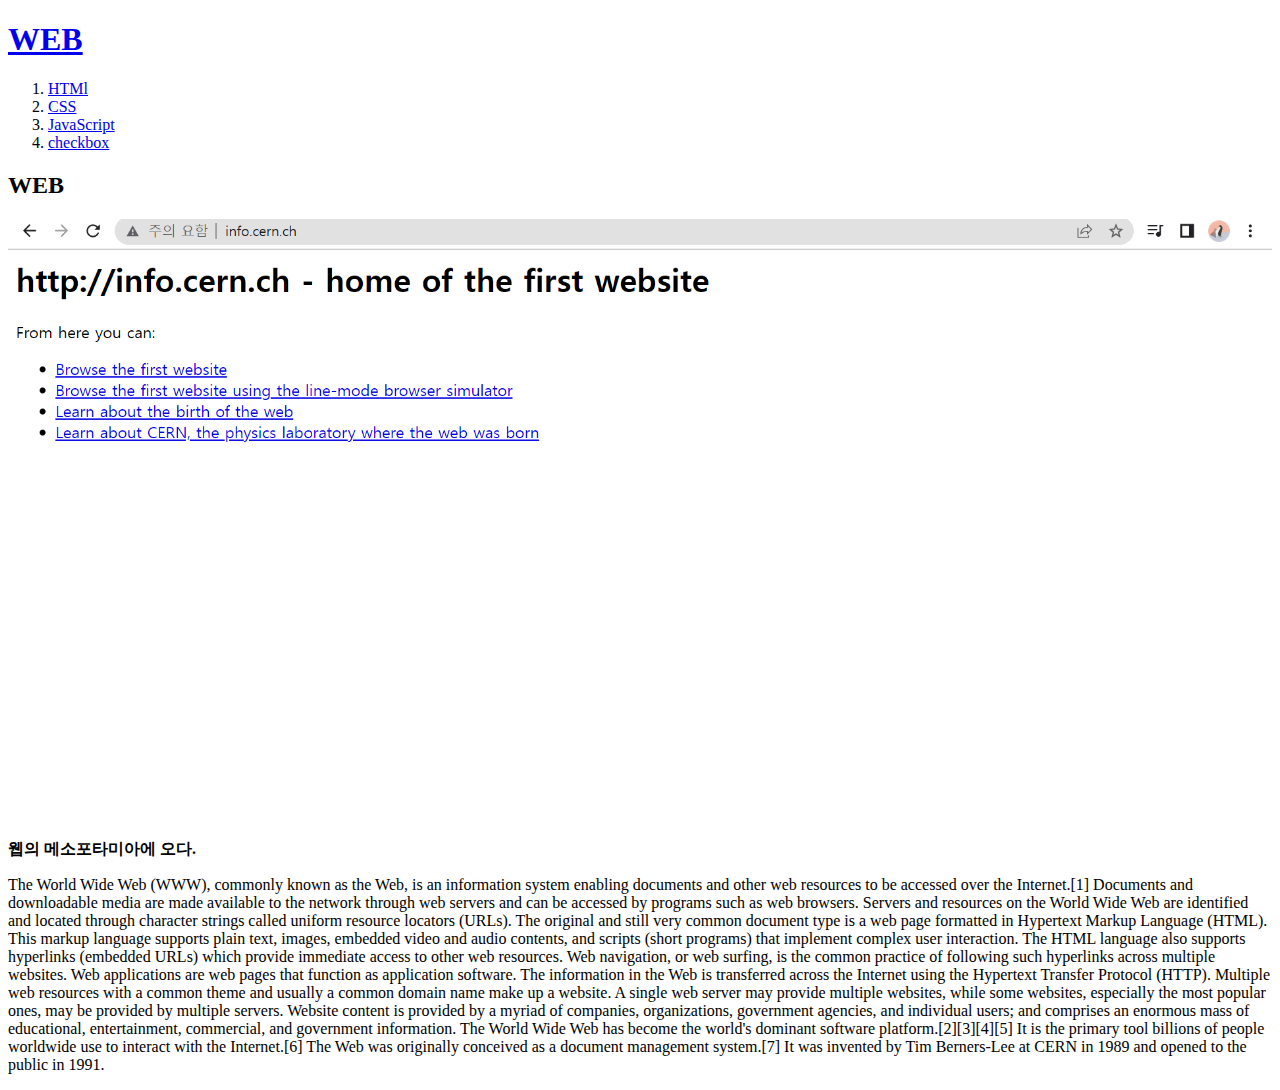
==== index.html @ 4e86e1a7 "웹사이트 수정!!" ====
<!doctype html>
<html>
<head>
  <title>WEB1 - Welcome</title>
  <meta charset="utf-8">
  <!-- Google tag (gtag.js) -->
  <script async src="https://www.googletagmanager.com/gtag/js?id=G-FM80GT6QJ9"></script>
  <script>
    window.dataLayer = window.dataLayer || [];
    function gtag(){dataLayer.push(arguments);}
    gtag('js', new Date());

    gtag('config', 'G-FM80GT6QJ9');
  </script>

</head>

<body>
  <h1><a href='index.html'>WEB</a></h1>
  <ol>
    <li><a href='1.html'> HTMl</a></li>
    <li><a href='2.html'> CSS</a></li>
    <li><a href='3.html'> JavaScript</a></li>
    <li><a href='4.html'> checkbox</a></li>
  </ol>
  <h2>WEB</h2>
  <p><img src='info.png' width='100%'>
    <strong>웹의 메소포타미아에 오다.</strong>
  </p>
  <p>
    The World Wide Web (WWW), commonly known as the Web, is an information system enabling documents and other web resources to be accessed over the Internet.[1]

Documents and downloadable media are made available to the network through web servers and can be accessed by programs such as web browsers. Servers and resources on the World Wide Web are identified and located through character strings called uniform resource locators (URLs). The original and still very common document type is a web page formatted in Hypertext Markup Language (HTML). This markup language supports plain text, images, embedded video and audio contents, and scripts (short programs) that implement complex user interaction. The HTML language also supports hyperlinks (embedded URLs) which provide immediate access to other web resources. Web navigation, or web surfing, is the common practice of following such hyperlinks across multiple websites. Web applications are web pages that function as application software. The information in the Web is transferred across the Internet using the Hypertext Transfer Protocol (HTTP).

Multiple web resources with a common theme and usually a common domain name make up a website. A single web server may provide multiple websites, while some websites, especially the most popular ones, may be provided by multiple servers. Website content is provided by a myriad of companies, organizations, government agencies, and individual users; and comprises an enormous mass of educational, entertainment, commercial, and government information.

The World Wide Web has become the world's dominant software platform.[2][3][4][5] It is the primary tool billions of people worldwide use to interact with the Internet.[6]

The Web was originally conceived as a document management system.[7] It was invented by Tim Berners-Lee at CERN in 1989 and opened to the public in 1991.
</p>

  <div id='disqus_thread'></div>
<script>
    (function() { // DON'T EDIT BELOW THIS LINE
    var d = document, s = d.createElement('script');
    s.src = 'https://web1-ct3yfl9rmn.disqus.com/embed.js';
    s.setAttribute('data-timestamp', +new Date());
    (d.head || d.body).appendChild(s);
    })();
</script>
<noscript>Please enable JavaScript to view the <a href="https://disqus.com/?ref_noscript">comments powered by Disqus.</a></noscript>


<!--Start of Tawk.to Script-->
<script type="text/javascript">
var Tawk_API=Tawk_API||{}, Tawk_LoadStart=new Date();
(function(){
var s1=document.createElement("script"),s0=document.getElementsByTagName("script")[0];
s1.async=true;
s1.src='https://embed.tawk.to/62f09e3537898912e961c929/1g9tuk0tt';
s1.charset='UTF-8';
s1.setAttribute('crossorigin','*');
s0.parentNode.insertBefore(s1,s0);
})();
</script>
<!--End of Tawk.to Script-->

</body>
</html>
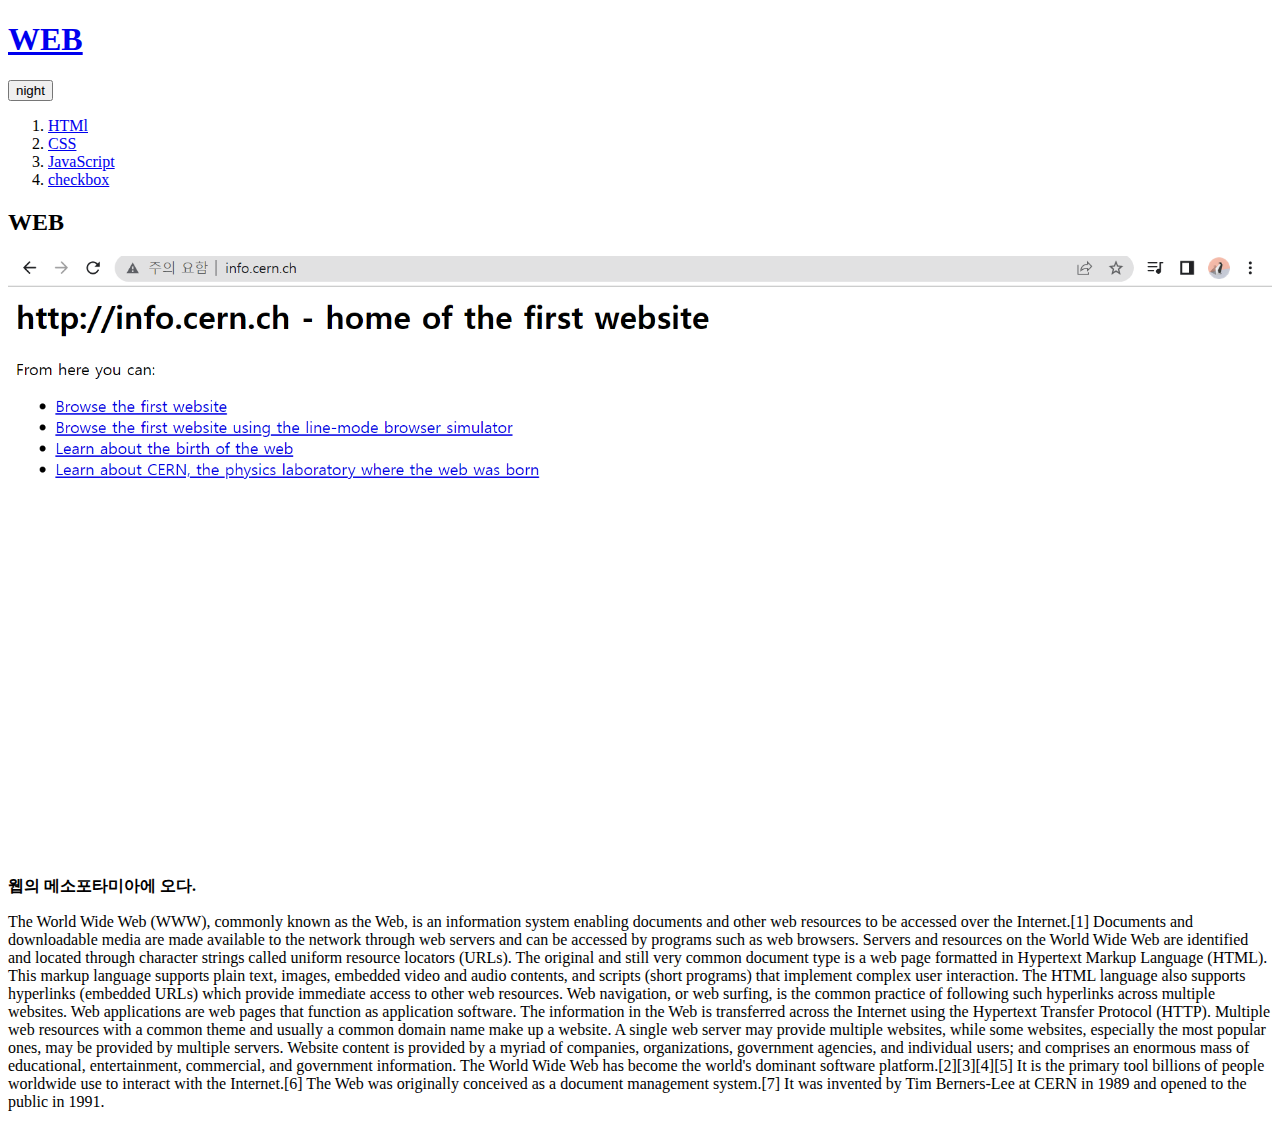
==== commit 1af83562: "javascript를 마치며!!" ====
--- a/index.html
+++ b/index.html
@@ -3,6 +3,7 @@
 <head>
   <title>WEB1 - Welcome</title>
   <meta charset="utf-8">
+  <script src="https://ajax.googleapis.com/ajax/libs/jquery/3.6.0/jquery.min.js"></script>
   <!-- Google tag (gtag.js) -->
   <script async src="https://www.googletagmanager.com/gtag/js?id=G-FM80GT6QJ9"></script>
   <script>
@@ -12,11 +13,14 @@
 
     gtag('config', 'G-FM80GT6QJ9');
   </script>
-
+  <script src="colors.js"></script>
 </head>
 
 <body>
   <h1><a href='index.html'>WEB</a></h1>
+  <input id="night_day" type="button" value="night" onclick="
+    nightDayHandler(this);
+    ">
   <ol>
     <li><a href='1.html'> HTMl</a></li>
     <li><a href='2.html'> CSS</a></li>
